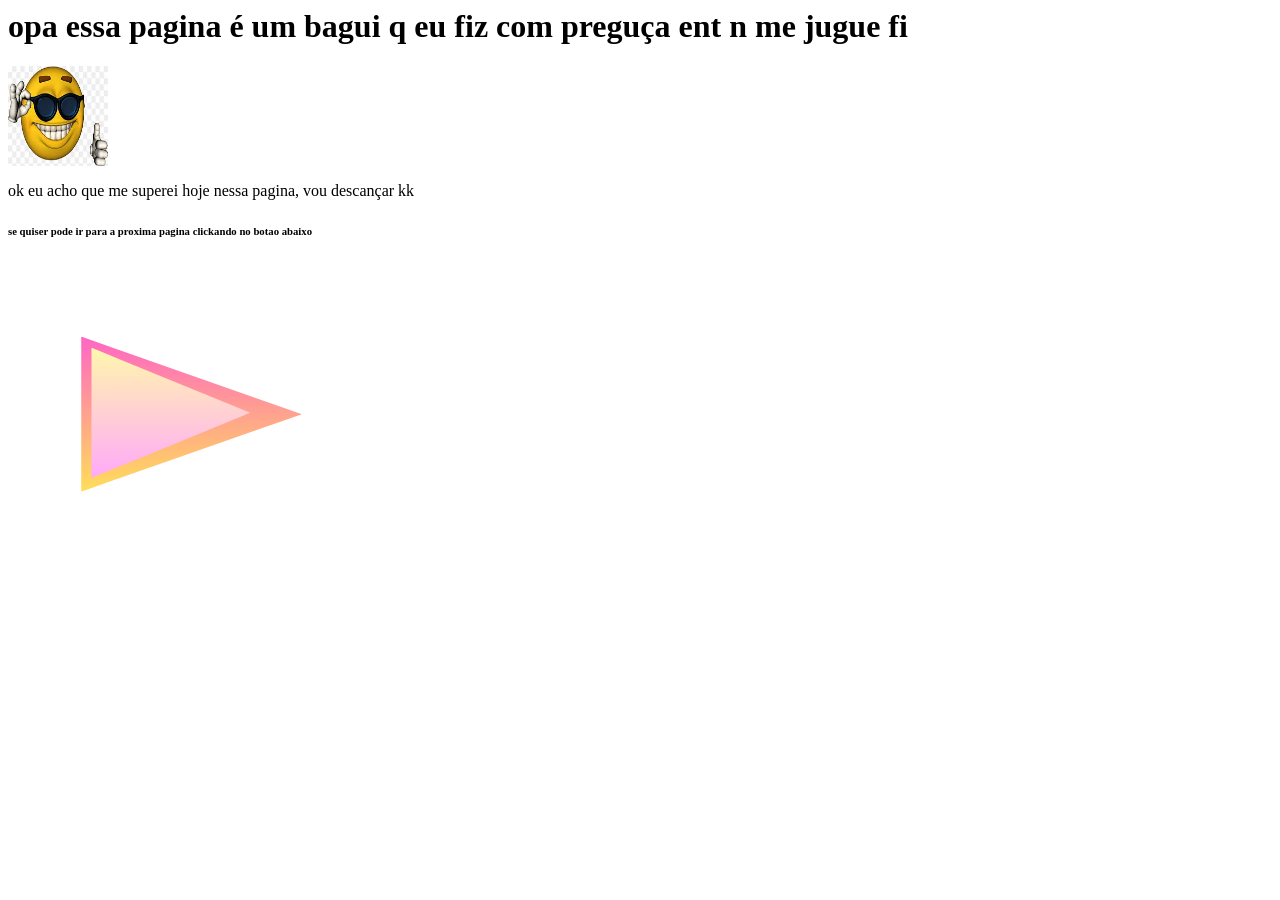
==== home.html @ befc31ce "Update home.html Signed-off-by: amiigus <murilo.226321@alunosatc.edu.br>" ====
<html>
  <head>
    <link rel="stylesheet" type="text/css" href="assets/baguilegal.css" media="screen" />
  </head>
  <body>
  <h1>opa essa pagina é um bagui q eu fiz com preguça ent n me jugue fi</h1>
    <img src="https://amiigus.github.io/assets/emoji.jpeg" width="700" height="500" class="emojo">
    <p>ok eu acho que me superei hoje nessa pagina, vou descançar kk </p>
  <h6>se quiser pode ir para a proxima pagina clickando no botao abaixo</h6>
    <a href="amiigus.github.io/site1.html"><img src="https://amiigus.github.io/assets/seta.png"></a>
  </body>
</html>
---- assets/baguilegal.css ----
@keyframes robetocarlos {
  0%{
    width:100;
    height:100;
  }
  25%{
    width:900;
    height:100;
  }
  50%{
    width:100;
    heigth:200;
  }
  75%{
   width:600;
    height:400;
  }
  100%{
    width:100;
    height:100;
  }
}
.emojo {
    width: 100px;
    height: 100px;
    animation-name: robetocarlos;
    animation-duration: 5s; 
    animation-iteration-count: infinite; 
    animation-timing-function: cubic-bezier(1, 0.23, 0.58, 1); 
}
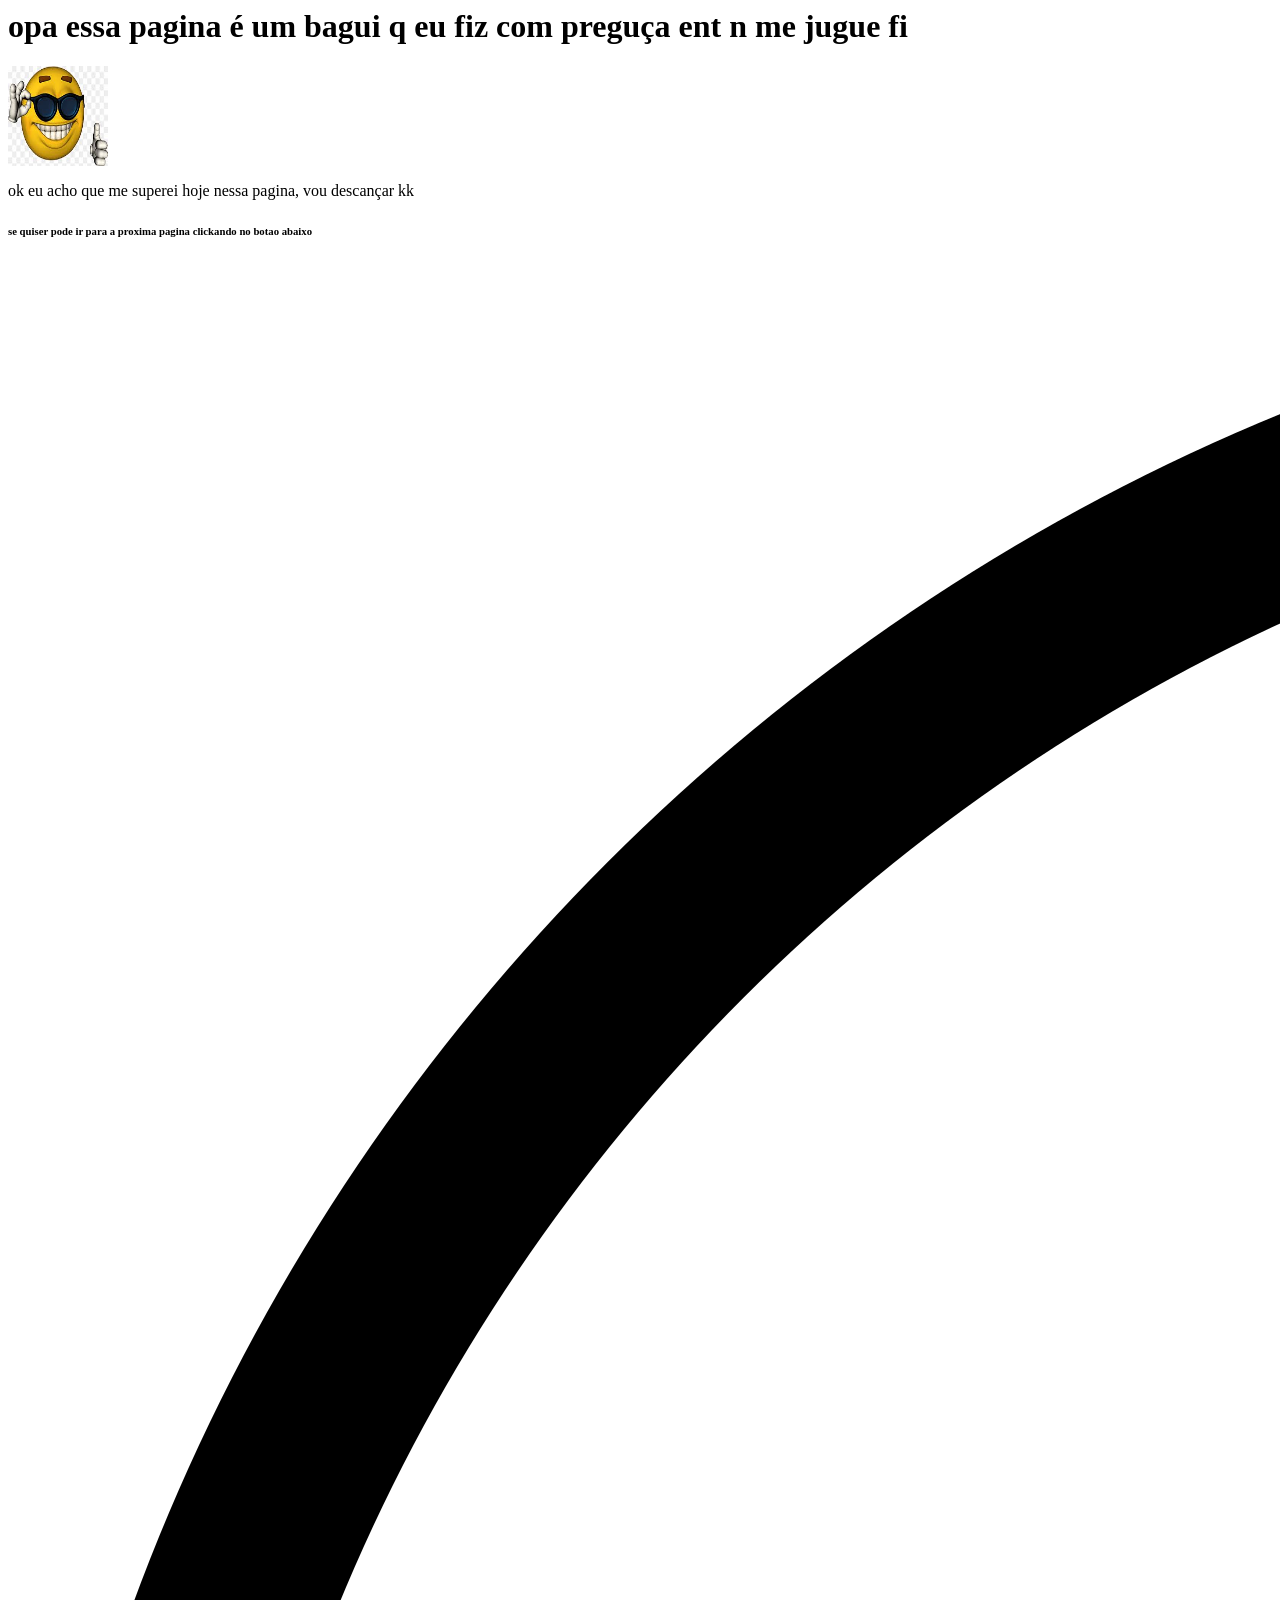
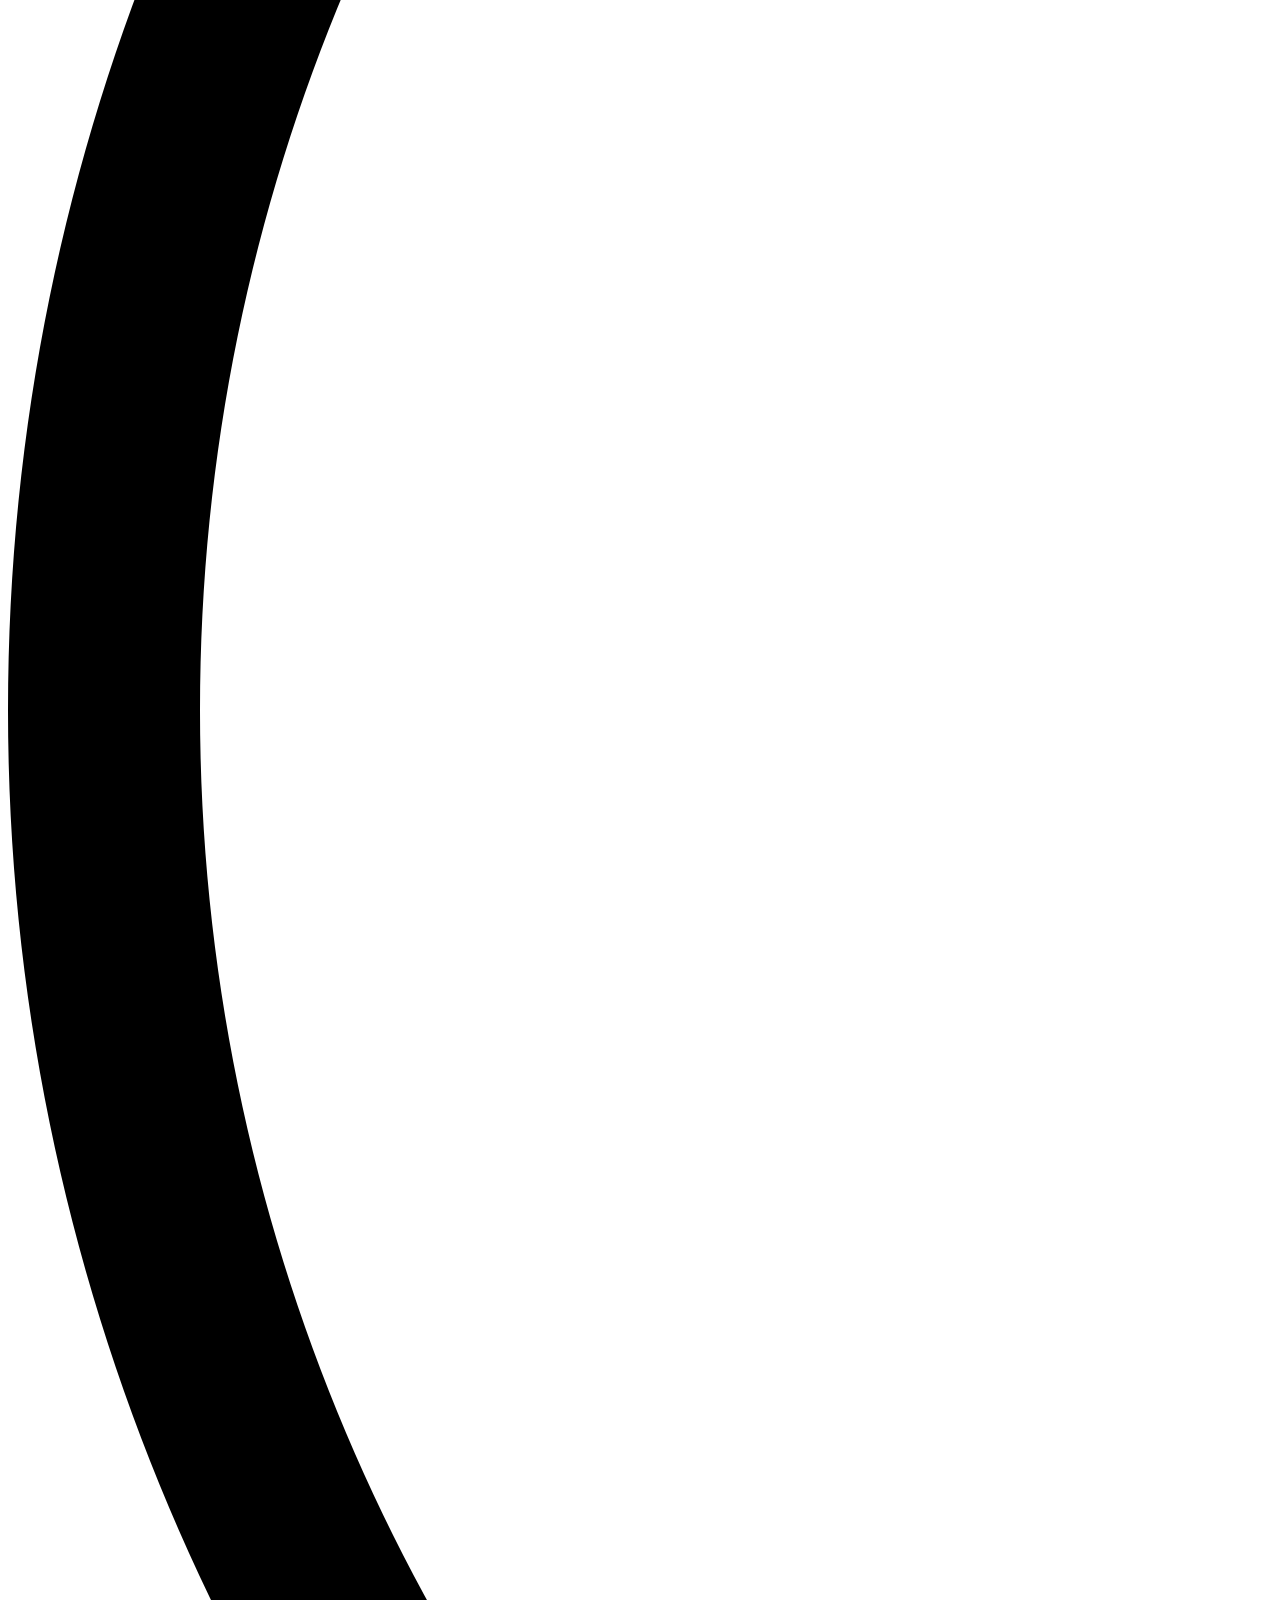
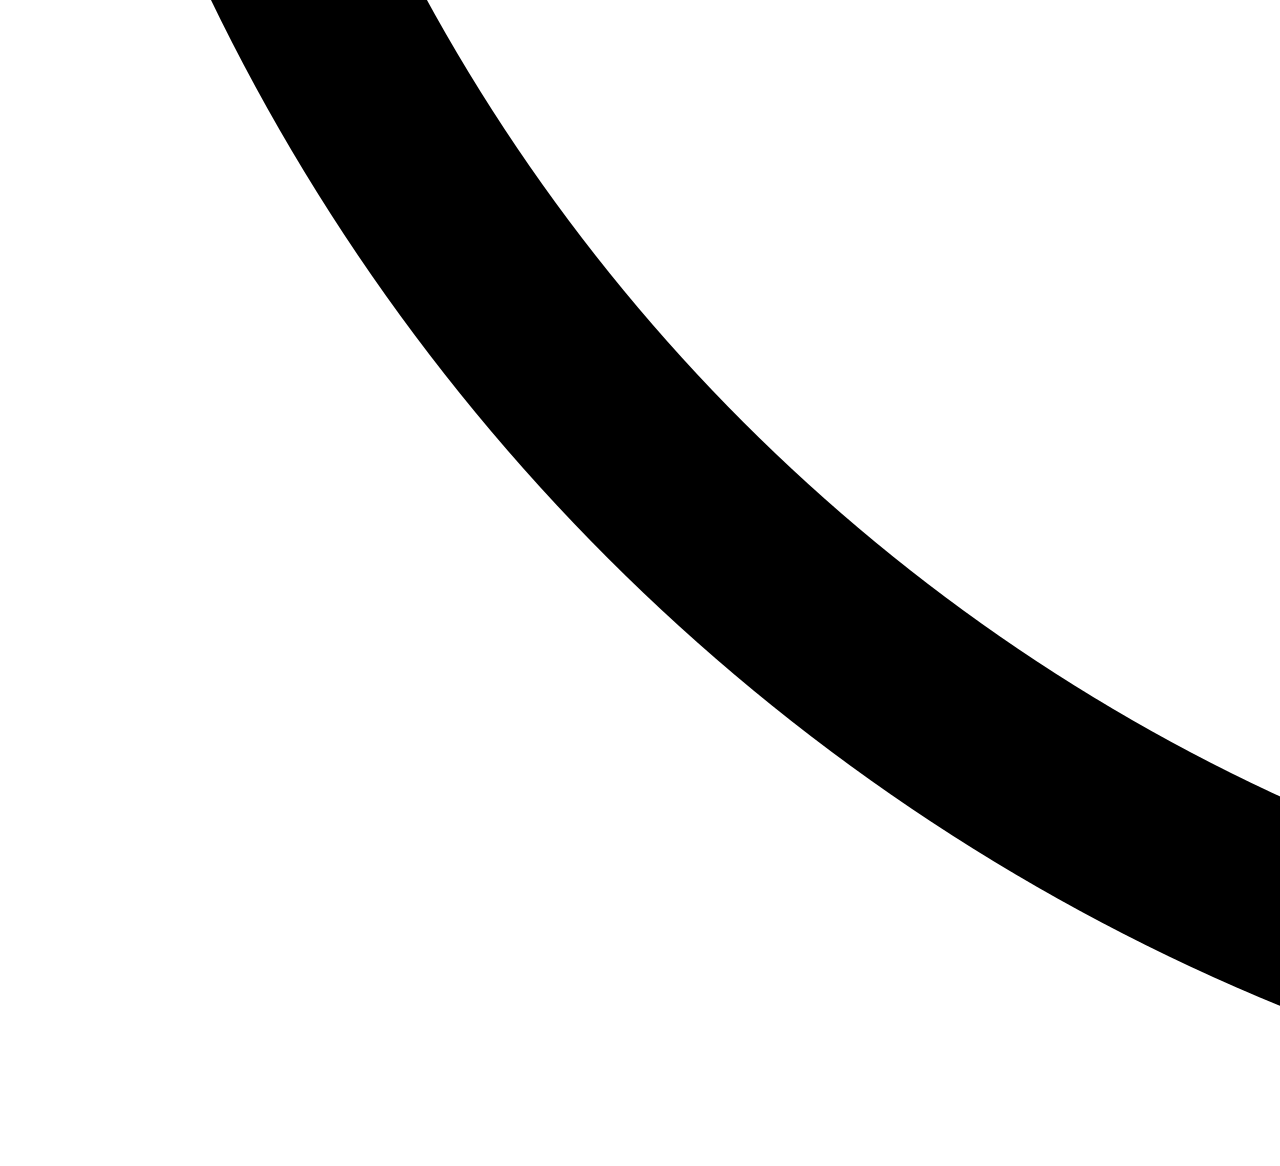
==== commit 00e21448: "Update home.html Signed-off-by: amiigus <murilo.226321@alunosatc.edu.br>" ====
--- a/home.html
+++ b/home.html
@@ -7,6 +7,6 @@
     <img src="https://amiigus.github.io/assets/emoji.jpeg" width="700" height="500" class="emojo">
     <p>ok eu acho que me superei hoje nessa pagina, vou descançar kk </p>
   <h6>se quiser pode ir para a proxima pagina clickando no botao abaixo</h6>
-    <a href="amiigus.github.io/site1.html"><img src="https://amiigus.github.io/assets/seta.png"></a>
+    <a href="amiigus.github.io/site1.html"><img src="https://amiigus.github.io/assets/pngwing.com.png"></a>
   </body>
 </html>
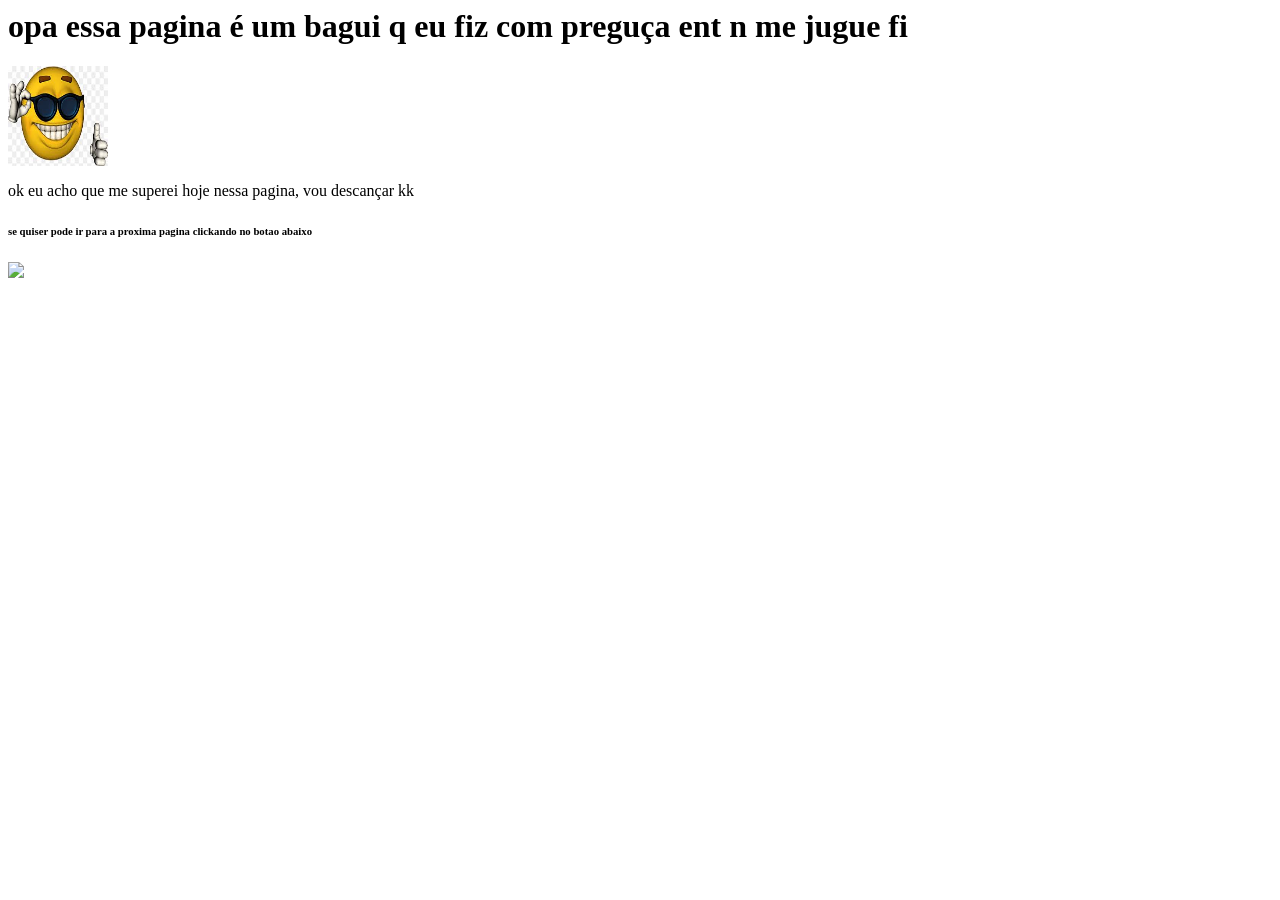
==== commit 305e0f73: "Update home.html Signed-off-by: amiigus <murilo.226321@alunosatc.edu.br>" ====
--- a/home.html
+++ b/home.html
@@ -7,6 +7,6 @@
     <img src="https://amiigus.github.io/assets/emoji.jpeg" width="700" height="500" class="emojo">
     <p>ok eu acho que me superei hoje nessa pagina, vou descançar kk </p>
   <h6>se quiser pode ir para a proxima pagina clickando no botao abaixo</h6>
-    <a href="amiigus.github.io/site1.html"><img src="https://amiigus.github.io/assets/pngwing.com.png"></a>
+    <a href="amiigus.github.io/site1.html"><img src="https://amiigus.github.io/assets/pngwing.com.png width="20" heght="20" class="setabotao" "></a>
   </body>
 </html>
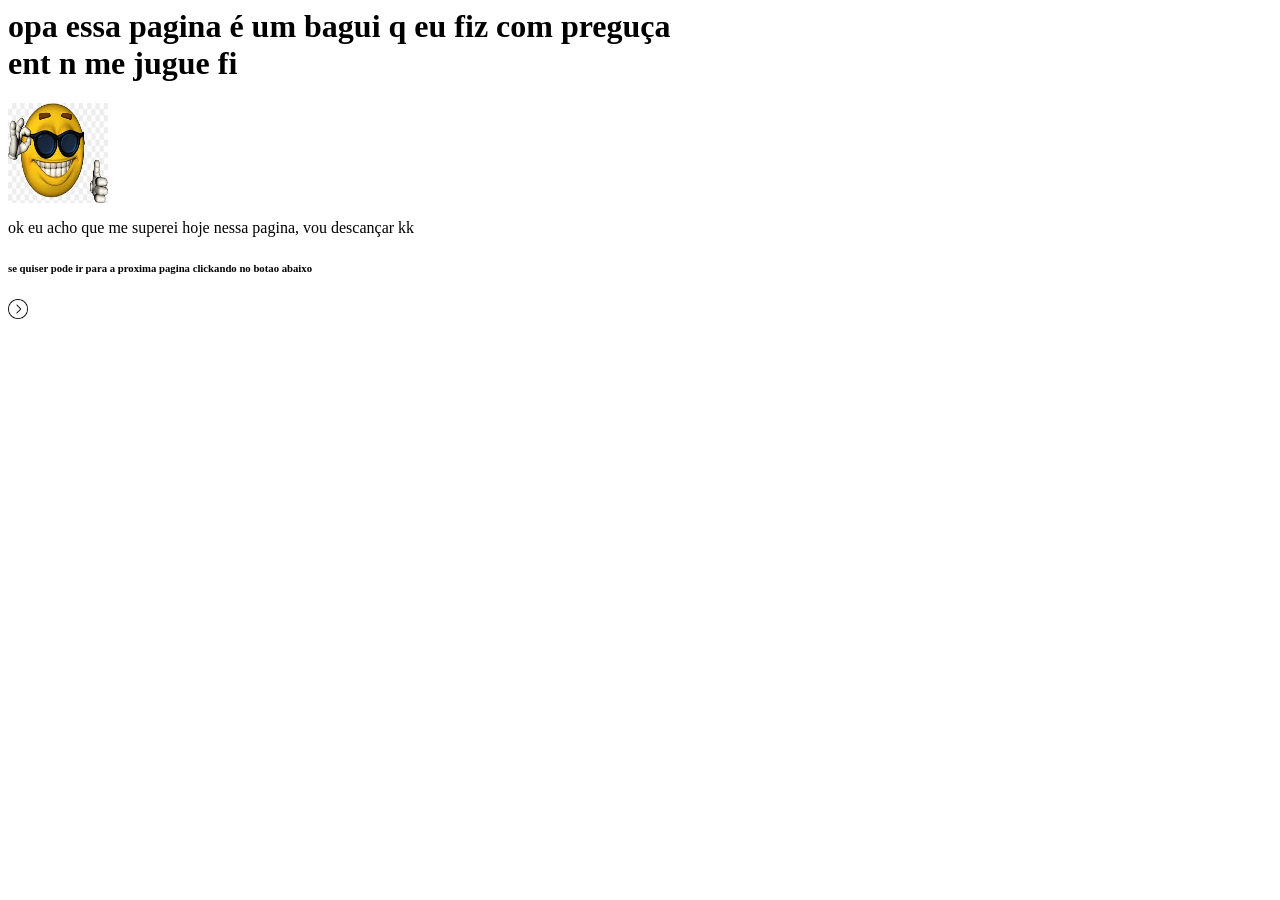
==== commit a5178c2a: "Update home.html Signed-off-by: amiigus <murilo.226321@alunosatc.edu.br>" ====
--- a/home.html
+++ b/home.html
@@ -7,6 +7,8 @@
     <img src="https://amiigus.github.io/assets/emoji.jpeg" width="700" height="500" class="emojo">
     <p>ok eu acho que me superei hoje nessa pagina, vou descançar kk </p>
   <h6>se quiser pode ir para a proxima pagina clickando no botao abaixo</h6>
-    <a href="amiigus.github.io/site1.html"><img src="https://amiigus.github.io/assets/pngwing.com.png width="20" heght="20" class="setabotao" "></a>
+    <div class="setabotao">
+    <a href="amiigus.github.io/site1.html"><img src="https://amiigus.github.io/assets/pngwing.com.png" width="20" heght="20""></a>
+    </div>
   </body>
 </html>
--- a/assets/baguilegal.css
+++ b/assets/baguilegal.css
@@ -28,3 +28,12 @@
     animation-iteration-count: infinite; 
     animation-timing-function: cubic-bezier(1, 0.23, 0.58, 1); 
 }
+body {
+   height:800px; 
+   width:700px;
+}
+.setabotao {
+display:flex;
+justify-contend: center;
+align-items: end;
+}
